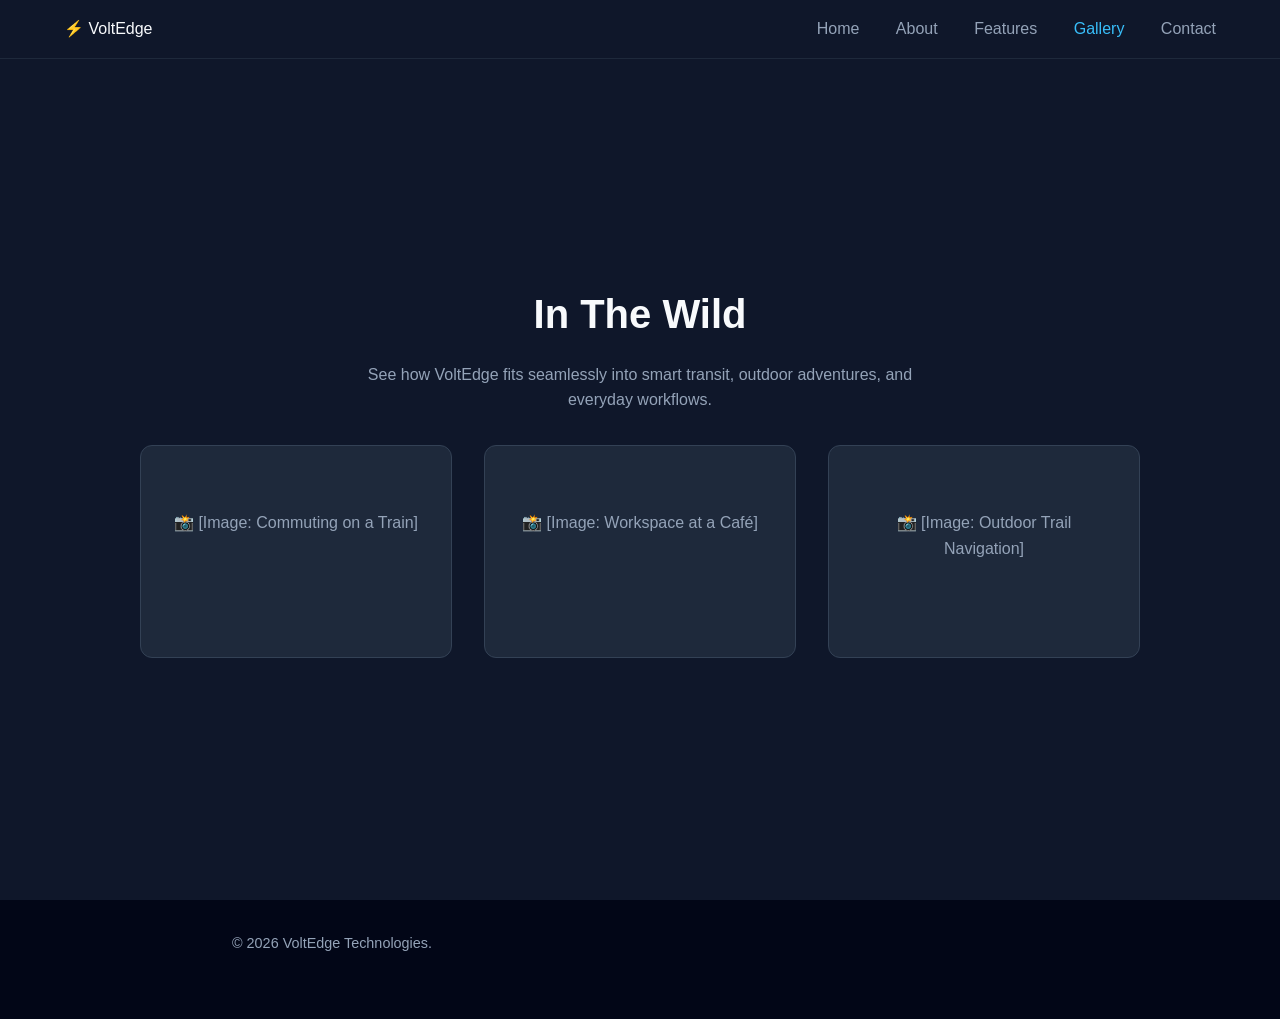
==== gallery.html @ 2440f951 "Add gallery.html for VoltEdge product showcase This file contains the HTML structure for the VoltEdg" ====
<!DOCTYPE html>
<html lang="en">
<head>
    <meta charset="UTF-8">
    <meta name="viewport" content="width=device-width, initial-scale=1.0">
    <title>VoltEdge Powerbank | Gallery</title>
    <style>
        * { margin: 0; padding: 0; box-sizing: border-box; font-family: 'Segoe UI', sans-serif; }
        body { background-color: #0f172a; color: #f8fafc; line-height: 1.6; }
        header { position: fixed; top: 0; left: 0; width: 100%; background: #0f172a; border-bottom: 1px solid #1e293b; display: flex; justify-content: space-between; align-items: center; padding: 1rem 5%; z-index: 1000; }
        .logo-container img { height: 40px; }
        nav a { color: #94a3b8; text-decoration: none; margin-left: 2rem; font-weight: 500; }
        nav a.active, nav a:hover { color: #38bdf8; }
        .page { min-height: 100vh; padding: 120px 5% 80px 5%; display: flex; flex-direction: column; align-items: center; justify-content: center; }
        h2 { font-size: 2.5rem; text-align: center; margin-bottom: 1rem; }
        p { color: #94a3b8; max-width: 600px; text-align: center; margin-bottom: 2rem; }
        .grid { display: grid; grid-template-columns: repeat(auto-fit, minmax(280px, 1fr)); gap: 2rem; width: 100%; max-width: 1000px; }
        .card { background-color: #1e293b; padding: 4rem 2rem; border-radius: 12px; text-align: center; border: 1px solid #334155; color: #38bdf8; }
        footer { background-color: #020617; text-align: center; padding: 2rem; color: #64748b; font-size: 0.9rem; }
    </style>
</head>
<body>
    <header>
        <div class="logo-container"><img src="logo.png" alt="VoltEdge Logo" onerror="this.style.display='none'; this.parentNode.innerHTML='⚡ VoltEdge';"></div>
        <nav>
            <a href="index.html">Home</a>
            <a href="about.html">About</a>
            <a href="features.html">Features</a>
            <a href="gallery.html" class="active">Gallery</a>
            <a href="contact.html">Contact</a>
        </nav>
    </header>

    <main class="page">
        <h2>In The Wild</h2>
        <p>See how VoltEdge fits seamlessly into smart transit, outdoor adventures, and everyday workflows.</p>
        
        <div class="grid">
            <div class="card"><p>📸 [Image: Commuting on a Train]</p></div>
            <div class="card"><p>📸 [Image: Workspace at a Café]</p></div>
            <div class="card"><p>📸 [Image: Outdoor Trail Navigation]</p></div>
        </div>
    </main>

    <footer><p>&copy; 2026 VoltEdge Technologies.</p></footer>
</body>
</html>
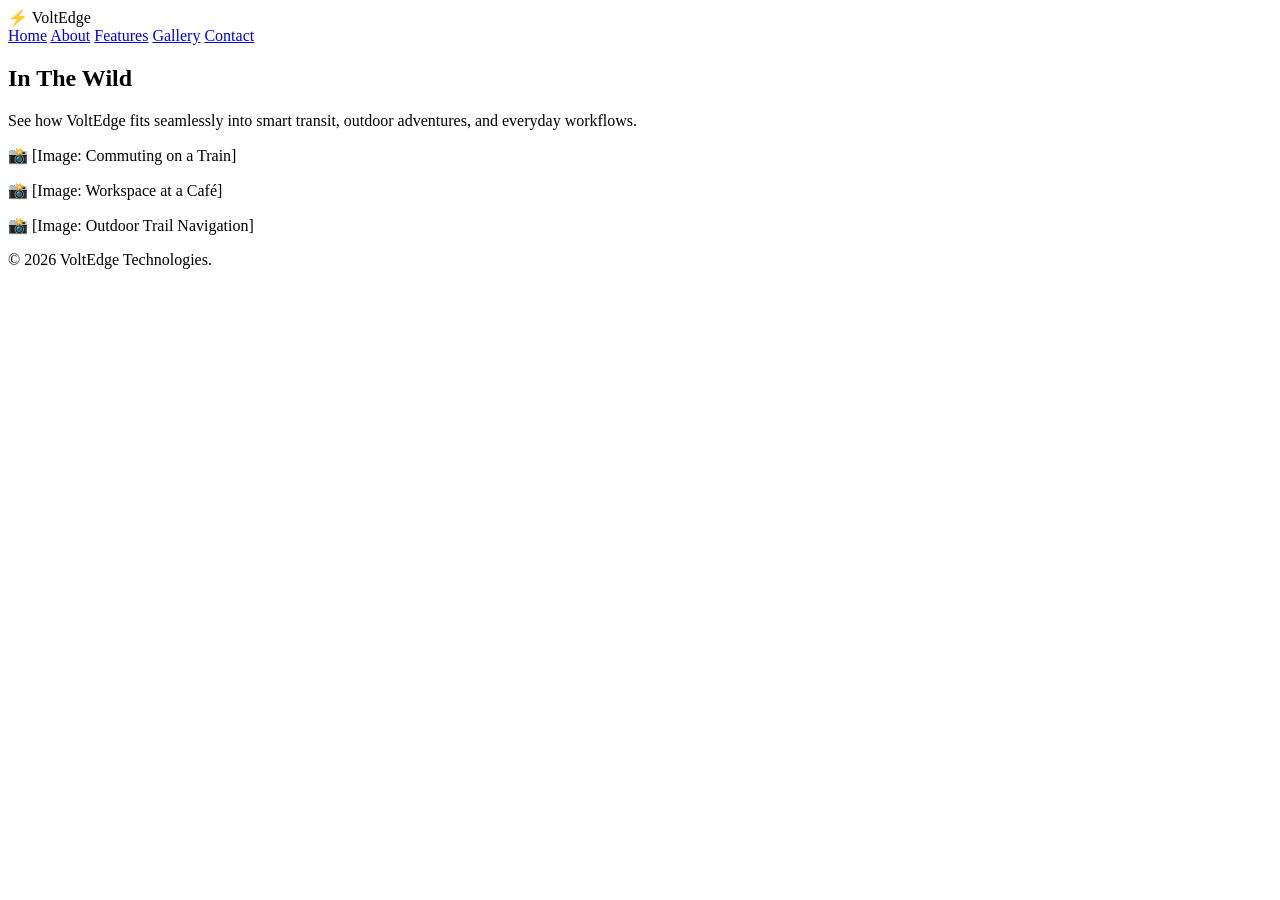
==== commit 96dcde2d: "Update gallery.html" ====
--- a/gallery.html
+++ b/gallery.html
@@ -4,20 +4,9 @@
     <meta charset="UTF-8">
     <meta name="viewport" content="width=device-width, initial-scale=1.0">
     <title>VoltEdge Powerbank | Gallery</title>
-    <style>
-        * { margin: 0; padding: 0; box-sizing: border-box; font-family: 'Segoe UI', sans-serif; }
-        body { background-color: #0f172a; color: #f8fafc; line-height: 1.6; }
-        header { position: fixed; top: 0; left: 0; width: 100%; background: #0f172a; border-bottom: 1px solid #1e293b; display: flex; justify-content: space-between; align-items: center; padding: 1rem 5%; z-index: 1000; }
-        .logo-container img { height: 40px; }
-        nav a { color: #94a3b8; text-decoration: none; margin-left: 2rem; font-weight: 500; }
-        nav a.active, nav a:hover { color: #38bdf8; }
-        .page { min-height: 100vh; padding: 120px 5% 80px 5%; display: flex; flex-direction: column; align-items: center; justify-content: center; }
-        h2 { font-size: 2.5rem; text-align: center; margin-bottom: 1rem; }
-        p { color: #94a3b8; max-width: 600px; text-align: center; margin-bottom: 2rem; }
-        .grid { display: grid; grid-template-columns: repeat(auto-fit, minmax(280px, 1fr)); gap: 2rem; width: 100%; max-width: 1000px; }
-        .card { background-color: #1e293b; padding: 4rem 2rem; border-radius: 12px; text-align: center; border: 1px solid #334155; color: #38bdf8; }
-        footer { background-color: #020617; text-align: center; padding: 2rem; color: #64748b; font-size: 0.9rem; }
-    </style>
+
+    <link rel="stylesheet" href="style.css">
+    
 </head>
 <body>
     <header>
